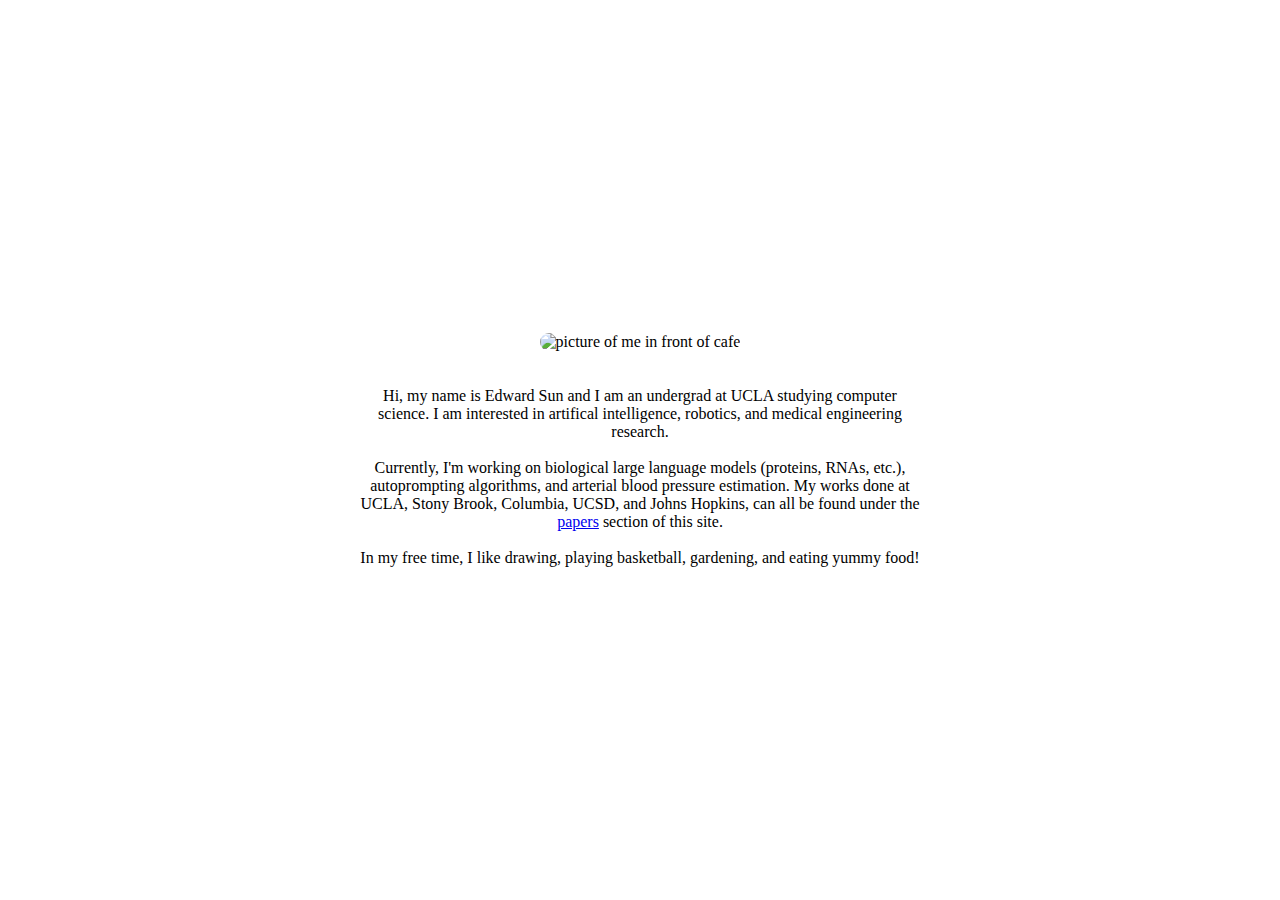
==== about.html @ 2735cd84 "init commit" ====
<!doctype html>
<html>
  <head>
    <title>About</title>
    <style>
      body {
        top: 0;
        left: 0;
        width: 100%;
        height: 100%;
        position: absolute;
        display: flex;
        justify-content: center;
        align-items: center;
        margin: 0;
        padding: 0;
      }
      .container {
        width: 560px;
        text-align: center;
      }
      img {
        border-radius: 20px;
        width: 100%;
      }
      ul {
        list-style: none; /* Remove default bullet points */
        padding: 0; /* Remove default padding */
      }
      li::before {
        content: "•"; /* Add custom bullet point */
        margin-right: 10px; /* Space between bullet and text */
      }
    </style>
  </head>
  <body>
    <div class="container">
      <img src="assets/me.png" alt="picture of me in front of cafe" />
      <br />
      <br />
      <br />

      Hi, my name is Edward Sun and I am an undergrad at UCLA studying computer
      science. I am interested in artifical intelligence, robotics, and medical
      engineering research.
      <br />
      <br />
      Currently, I'm working on biological large language models (proteins,
      RNAs, etc.), autoprompting algorithms, and arterial blood pressure
      estimation. My works done at UCLA, Stony Brook, Columbia, UCSD, and Johns
      Hopkins, can all be found under the
      <a href="papers.html">papers</a> section of this site.
      <br />
      <br />
      In my free time, I like drawing, playing basketball, gardening, and eating
      yummy food!
    </div>
  </body>
</html>
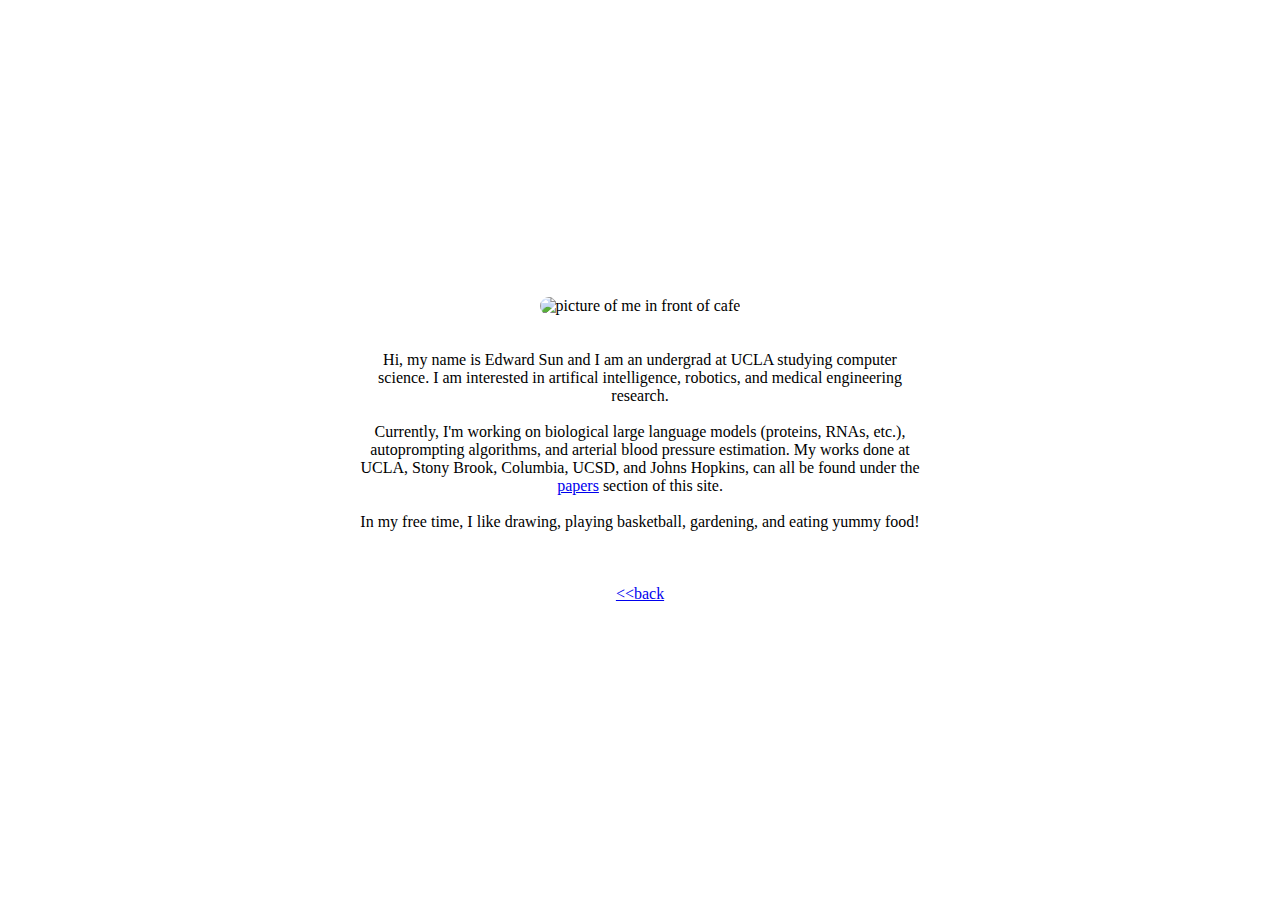
==== commit cf52734b: "bug fixes and papers" ====
--- a/about.html
+++ b/about.html
@@ -54,6 +54,11 @@
       <br />
       In my free time, I like drawing, playing basketball, gardening, and eating
       yummy food!
+      <br />
+      <br />
+      <br />
+      <br />
+      <a href="index.html">&lt;&lt;back</a>
     </div>
   </body>
 </html>
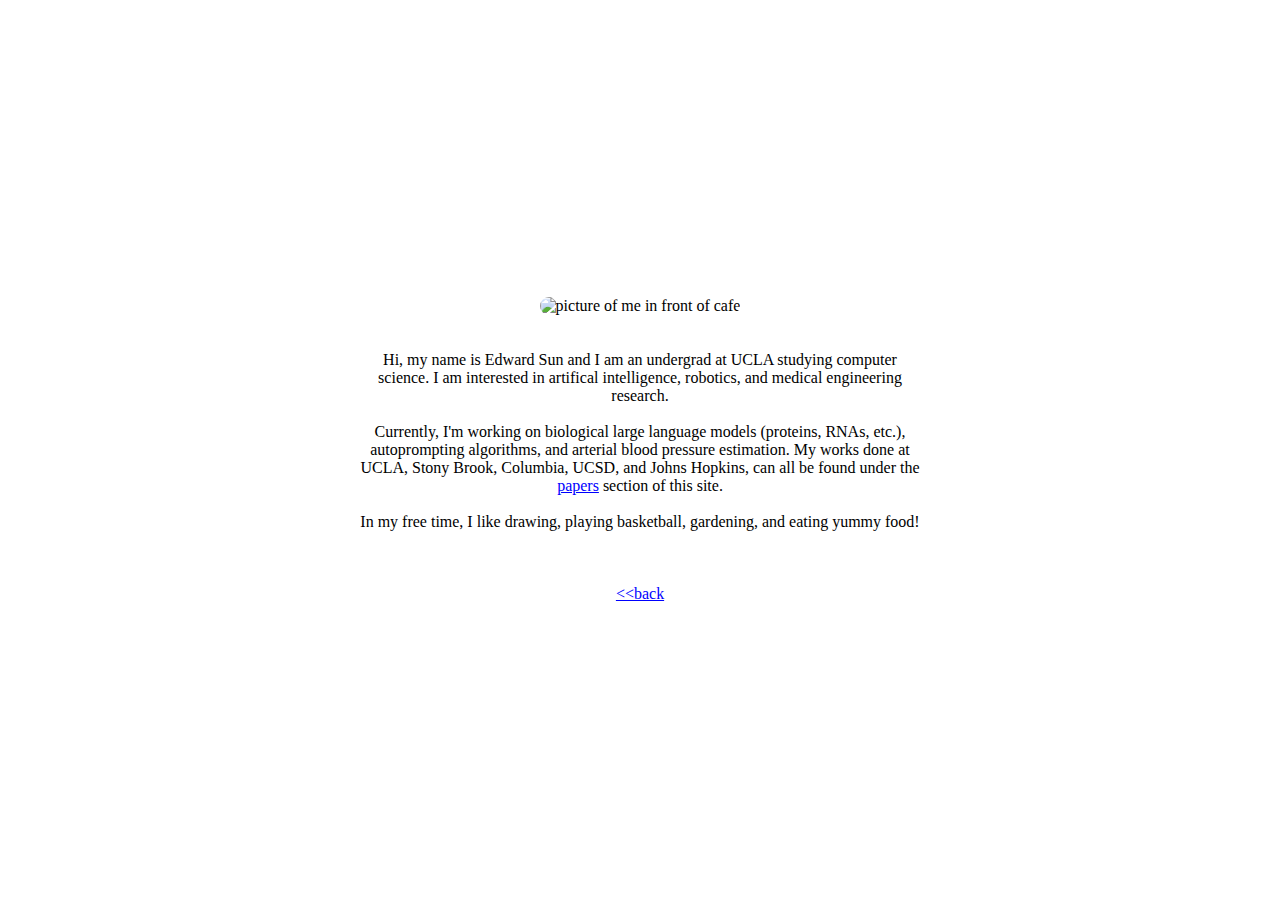
==== commit 938b565c: "links not purple and emojis" ====
--- a/about.html
+++ b/about.html
@@ -31,6 +31,20 @@
         content: "•"; /* Add custom bullet point */
         margin-right: 10px; /* Space between bullet and text */
       }
+    a:link {
+                color: blue; /* Unvisited link */
+            }
+            a:visited {
+                color: blue; /* Visited link */
+            }
+            a:hover {
+                color: darkblue; /* Mouse over link */
+            }
+            a:active {
+                color: darkblue; /* Selected link */
+            }
+
+    }
     </style>
   </head>
   <body>
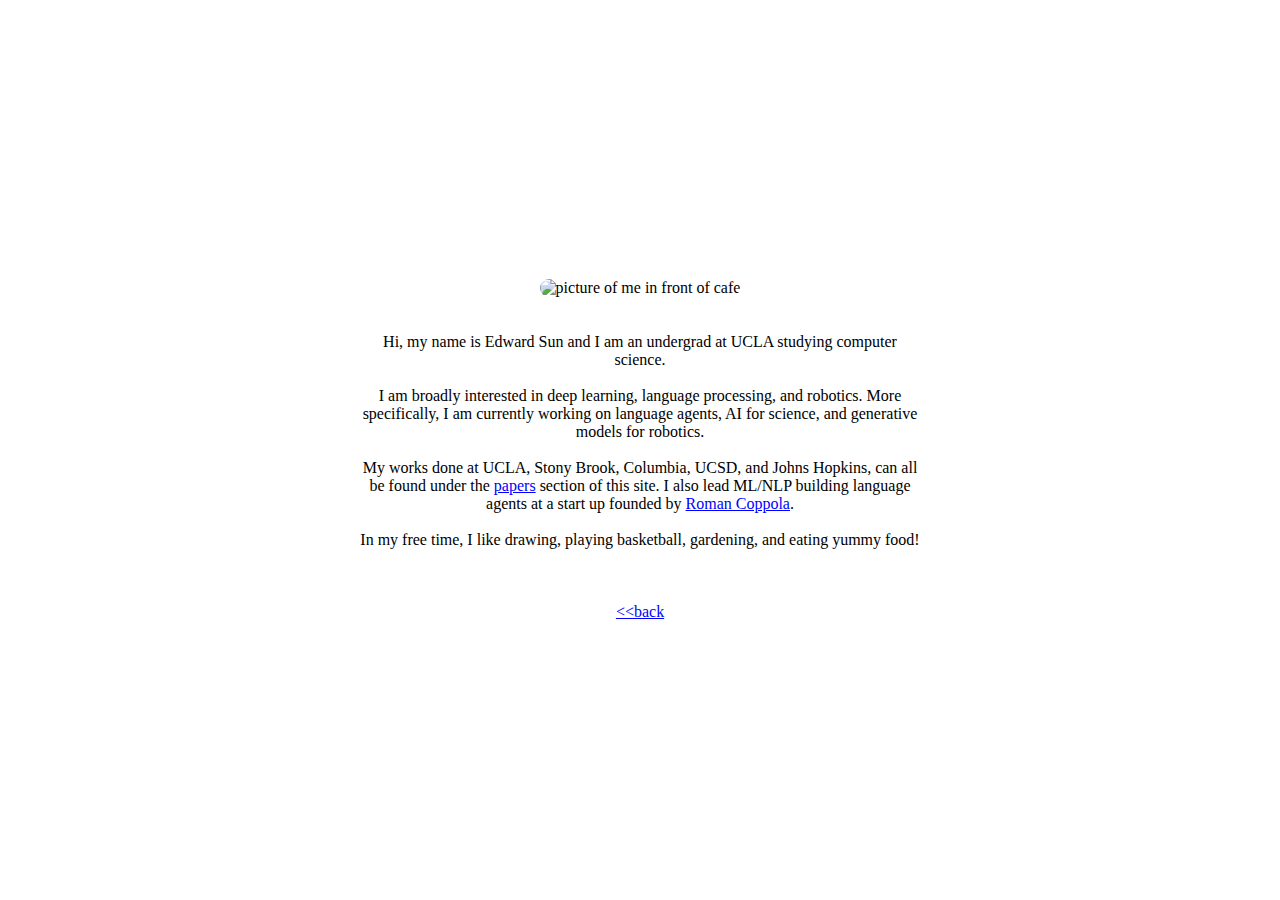
==== commit 54c745a2: "update" ====
--- a/about.html
+++ b/about.html
@@ -31,20 +31,20 @@
         content: "•"; /* Add custom bullet point */
         margin-right: 10px; /* Space between bullet and text */
       }
-    a:link {
-                color: blue; /* Unvisited link */
-            }
-            a:visited {
-                color: blue; /* Visited link */
-            }
-            a:hover {
-                color: darkblue; /* Mouse over link */
-            }
-            a:active {
-                color: darkblue; /* Selected link */
-            }
+      a:link {
+                  color: blue; /* Unvisited link */
+              }
+              a:visited {
+                  color: blue; /* Visited link */
+              }
+              a:hover {
+                  color: darkblue; /* Mouse over link */
+              }
+              a:active {
+                  color: darkblue; /* Selected link */
+              }
 
-    }
+      }
     </style>
   </head>
   <body>
@@ -53,17 +53,17 @@
       <br />
       <br />
       <br />
-
       Hi, my name is Edward Sun and I am an undergrad at UCLA studying computer
-      science. I am interested in artifical intelligence, robotics, and medical
-      engineering research.
+      science.
       <br />
       <br />
-      Currently, I'm working on biological large language models (proteins,
-      RNAs, etc.), autoprompting algorithms, and arterial blood pressure
-      estimation. My works done at UCLA, Stony Brook, Columbia, UCSD, and Johns
+      I am broadly interested in deep learning, language processing, and robotics.
+      More specifically, I am currently working on language agents, AI for science, and generative models for robotics.
+      <br />
+      <br />
+      My works done at UCLA, Stony Brook, Columbia, UCSD, and Johns
       Hopkins, can all be found under the
-      <a href="papers.html">papers</a> section of this site.
+      <a href="papers.html">papers</a> section of this site. I also lead ML/NLP building language agents at a start up founded by <a href="https://en.wikipedia.org/wiki/Roman_Coppola">Roman Coppola</a>.
       <br />
       <br />
       In my free time, I like drawing, playing basketball, gardening, and eating
@@ -76,3 +76,4 @@
     </div>
   </body>
 </html>
+
